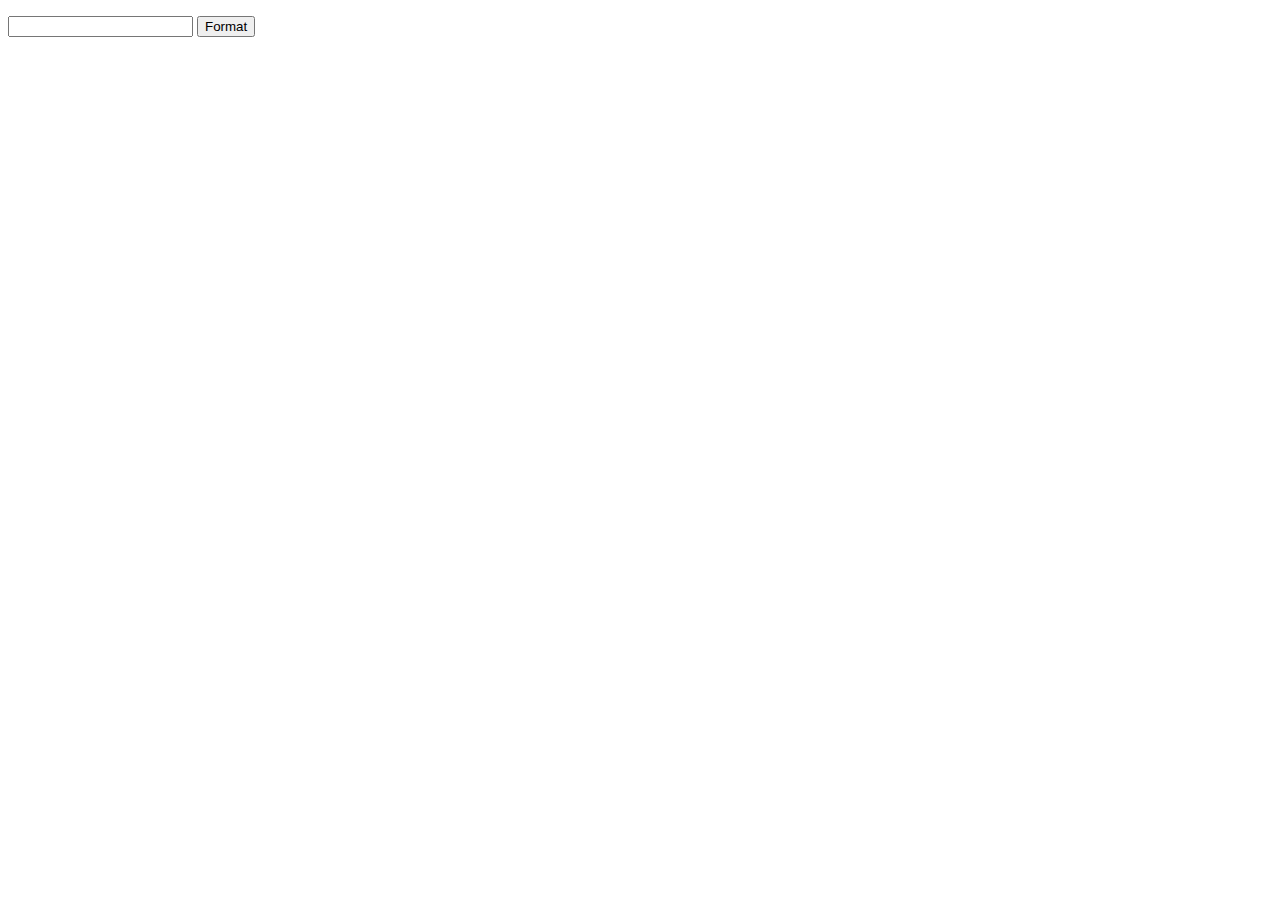
==== rotor/index.html @ 744fa631 "started a few background bits" ====
<!doctype html>
<html>

<head>
  <title>Enigma Machine Rotor Maker</title>
</head>

<body>
  <p id="output"></p>
  <input type="text" id="data"></input>
  <button onclick="formatRotor()">Format</button>

  <script type="text/javascript" src="./maker.js" charset="utf-8"></script>
</body>

</html>
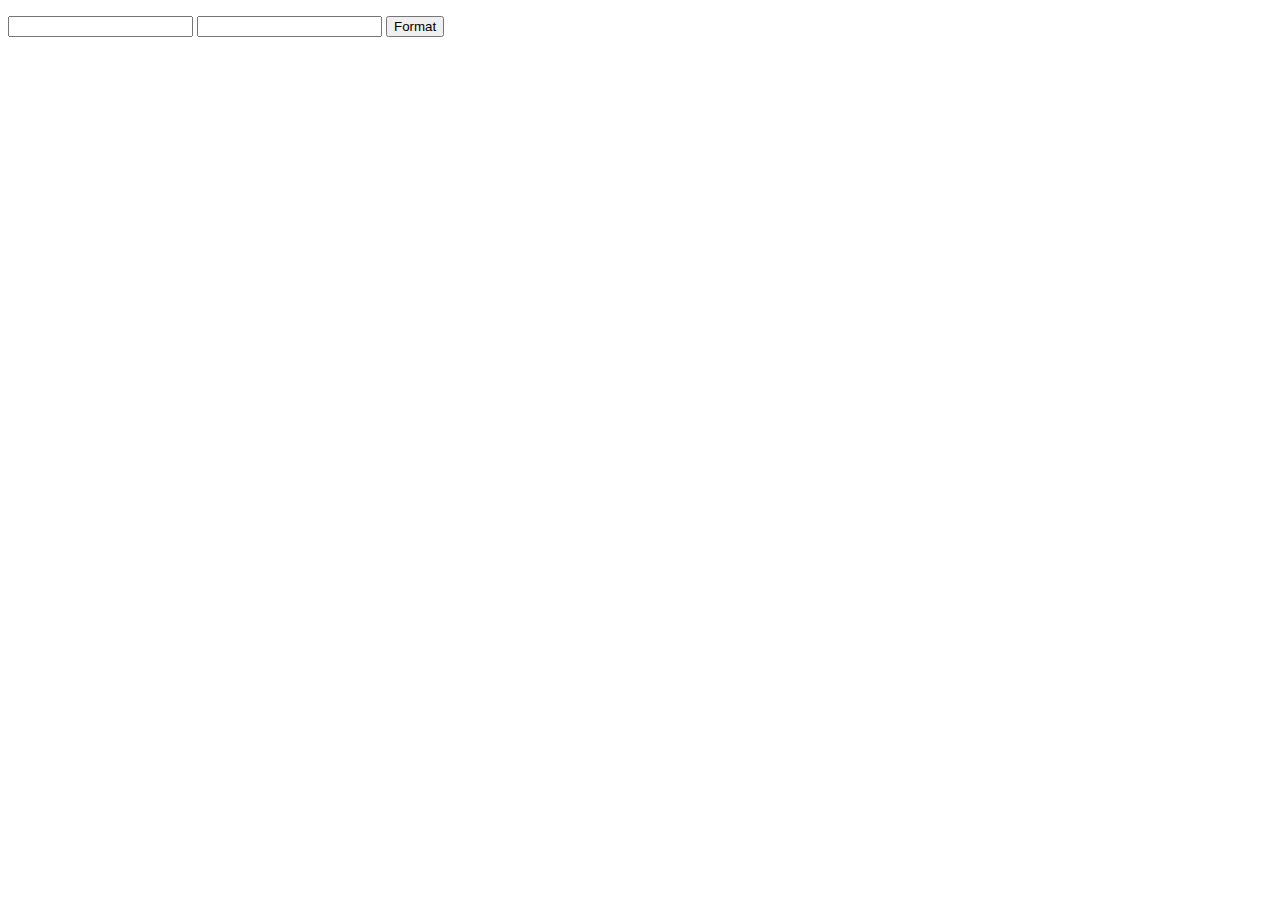
==== commit d500ba70: "worked on rotor formatting page some more" ====
--- a/rotor/index.html
+++ b/rotor/index.html
@@ -3,12 +3,14 @@
 
 <head>
   <title>Enigma Machine Rotor Maker</title>
+  <meta charset="utf-8">
 </head>
 
 <body>
   <p id="output"></p>
+  <input type="number" id="rotnum"></input>
   <input type="text" id="data"></input>
-  <button onclick="formatRotor()">Format</button>
+  <button onclick="format()">Format</button>
 
   <script type="text/javascript" src="./maker.js" charset="utf-8"></script>
 </body>
